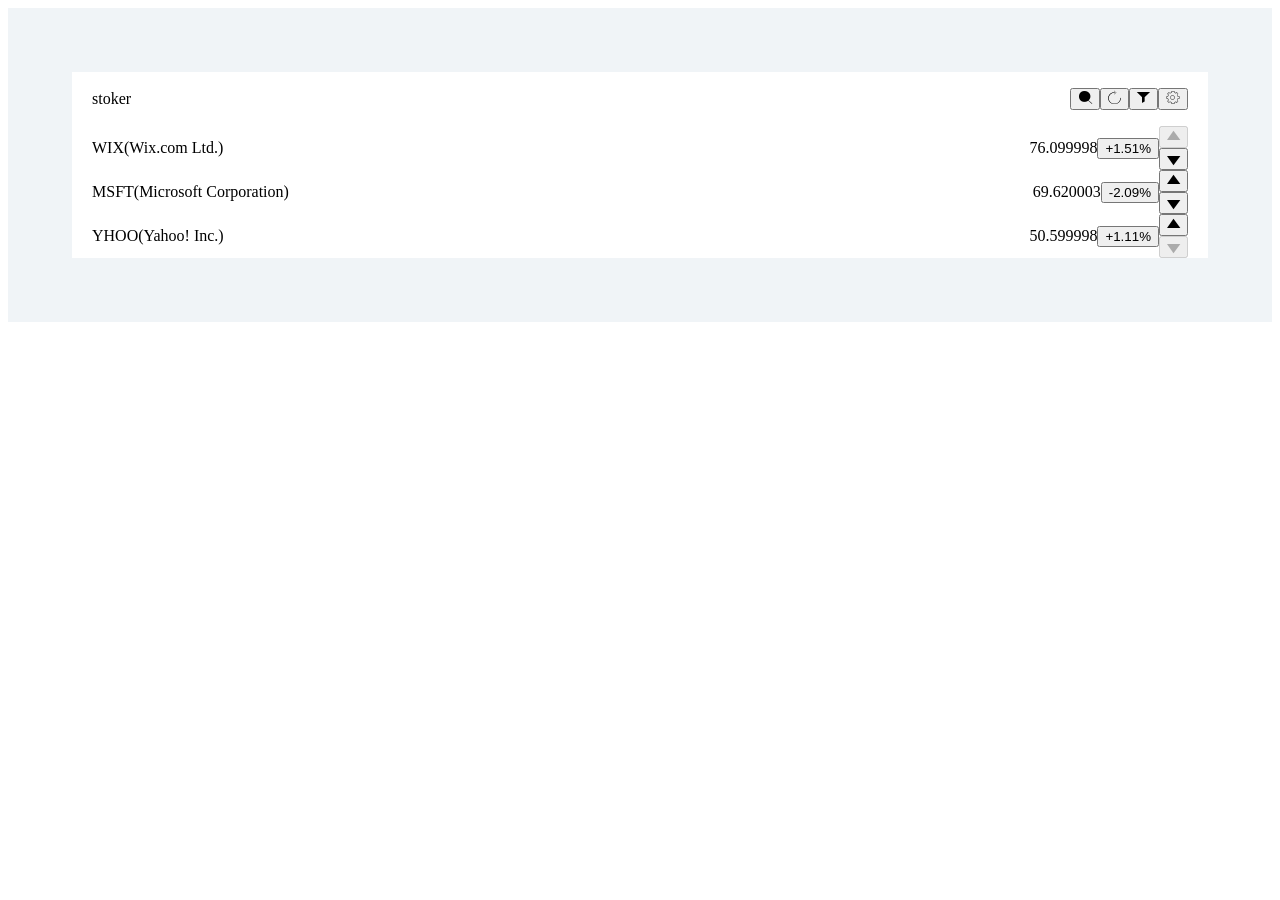
==== index.html @ 9520d88f "implemented phase1 functionality" ====
<!doctype html>
<html lang="en">
  <head>
    <meta charset="UTF-8">
    <meta name="viewport"
          content="width=device-width, user-scalable=no, initial-scale=1.0, maximum-scale=1.0, minimum-scale=1.0">
    <meta http-equiv="X-UA-Compatible" content="ie=edge">
    <title>Stoker</title>
    <link href="assets/font-icons/css/Glyphter.css" rel="stylesheet">
    <link href="stock-list.css" rel="stylesheet">
  </head>
  <body>
    <div id="root">
      <div class="content-container">
        <div class="header flex-sb-center"></div>
        <div class="main"></div>
      </div>
    </div>
  </body>
  <script type="text/javascript" src="main.js"></script>
</html>
---- assets/font-icons/css/Glyphter.css ----
/* Generated by Glyphter (http://www.glyphter.com) on  Sun Jul 16 2017*/
@font-face {
    font-family: 'Glyphter';
    src: url('../fonts/Glyphter.eot');
    src: url('../fonts/Glyphter.eot?#iefix') format('embedded-opentype'),
         url('../fonts/Glyphter.woff') format('woff'),
         url('../fonts/Glyphter.ttf') format('truetype'),
         url('../fonts/Glyphter.svg#Glyphter') format('svg');
    font-weight: normal;
    font-style: normal;
}
[class*='icon-']:before{
	display: inline-block;
   font-family: 'Glyphter';
   font-style: normal;
   font-weight: normal;
   line-height: 1;
   -webkit-font-smoothing: antialiased;
   -moz-osx-font-smoothing: grayscale
}
.icon-arrow:before{content:'\0041';}
.icon-filter:before{content:'\0042';}
.icon-refresh:before{content:'\0043';}
.icon-search:before{content:'\0044';}
.icon-search-place-holder:before{content:'\0045';}
.icon-settings:before{content:'\0046';}
---- stock-list.css ----
html{
  box-sizing: border-box;
}

#root{
  background-color: #f0f4f7;
  padding: 5vw;
}

.content-container{
  background-color: #ffffff;
}

.flex-sb-center{
  display: flex;
  justify-content: space-between;
  align-items: center;
}

.header{
  margin: 0 20px;
}

.header-buttons{
  list-style: none;
  display: flex;
  justify-content: space-around;
}

.stock-list{
  list-style: none;
  margin: 0 20px;
  padding: 0px;
}

.stock-item{

}

.up-down-arrows{
  display: inline-flex;
  flex-direction: column;
}

.arrow-down {
  transform: scale(1, -1);
}
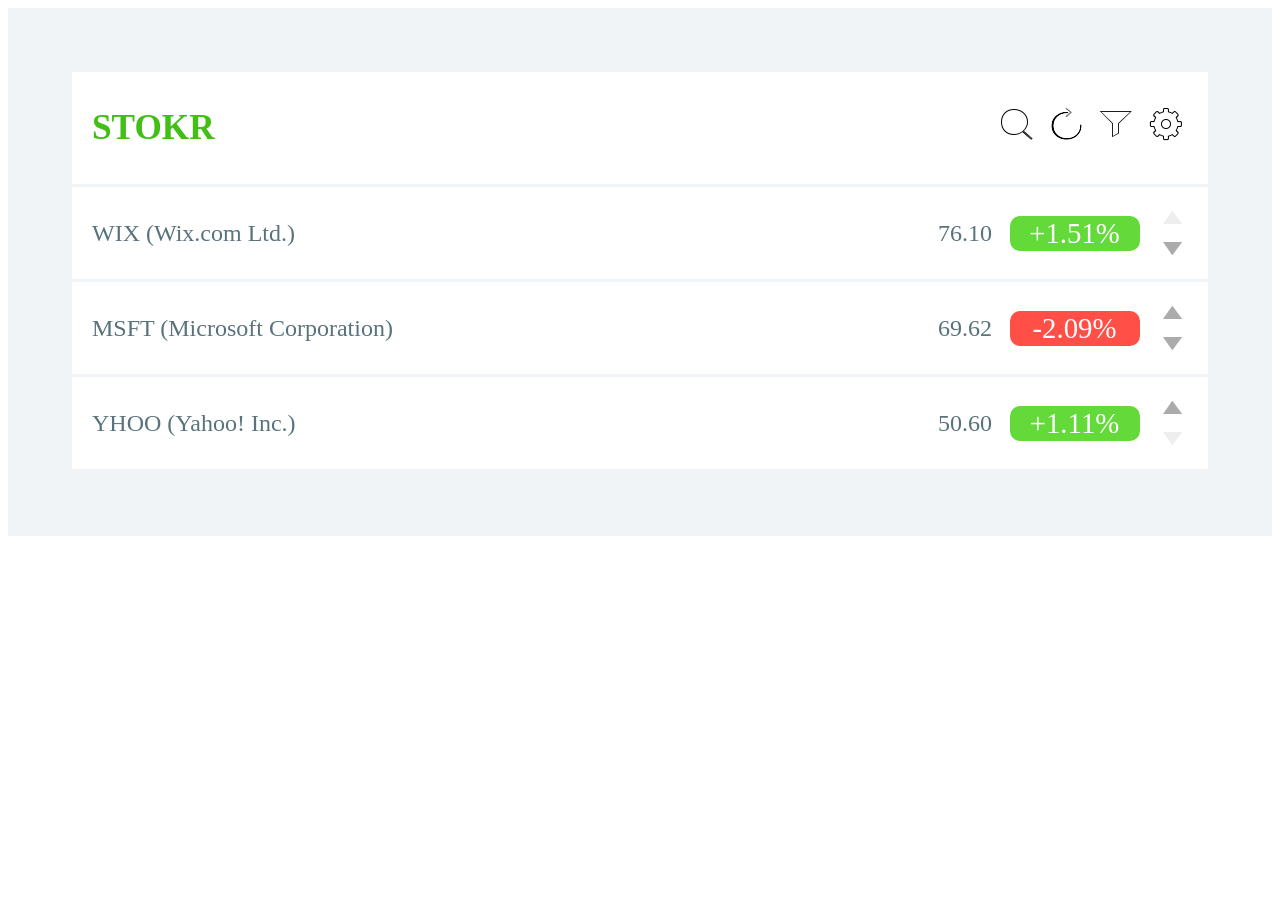
==== commit f891a44f: "phase 1 (before refactor)" ====
--- a/index.html
+++ b/index.html
@@ -5,17 +5,13 @@
     <meta name="viewport"
           content="width=device-width, user-scalable=no, initial-scale=1.0, maximum-scale=1.0, minimum-scale=1.0">
     <meta http-equiv="X-UA-Compatible" content="ie=edge">
-    <title>Stoker</title>
+    <title>Stokr</title>
     <link href="assets/font-icons/css/Glyphter.css" rel="stylesheet">
     <link href="stock-list.css" rel="stylesheet">
   </head>
   <body>
-    <div id="root">
-      <div class="content-container">
-        <div class="header flex-sb-center"></div>
-        <div class="main"></div>
-      </div>
-    </div>
+    <div id="root"></div>
   </body>
+  <script type="text/javascript" src="data.js"></script>
   <script type="text/javascript" src="main.js"></script>
 </html>
--- a/assets/font-icons/css/Glyphter.css
+++ b/assets/font-icons/css/Glyphter.css
@@ -1,26 +1,26 @@
-/* Generated by Glyphter (http://www.glyphter.com) on  Sun Jul 16 2017*/
+/* Generated by Glyphter (http://www.glyphter.com) on  Tue Jul 18 2017*/
 @font-face {
-    font-family: 'Glyphter';
-    src: url('../fonts/Glyphter.eot');
-    src: url('../fonts/Glyphter.eot?#iefix') format('embedded-opentype'),
-         url('../fonts/Glyphter.woff') format('woff'),
-         url('../fonts/Glyphter.ttf') format('truetype'),
-         url('../fonts/Glyphter.svg#Glyphter') format('svg');
-    font-weight: normal;
-    font-style: normal;
+  font-family: 'Glyphter';
+  src: url('../fonts/Glyphter.eot');
+  src: url('../fonts/Glyphter.eot?#iefix') format('embedded-opentype'),
+  url('../fonts/Glyphter.woff') format('woff'),
+  url('../fonts/Glyphter.ttf') format('truetype'),
+  url('../fonts/Glyphter.svg#Glyphter') format('svg');
+  font-weight: normal;
+  font-style: normal;
 }
 [class*='icon-']:before{
-	display: inline-block;
-   font-family: 'Glyphter';
-   font-style: normal;
-   font-weight: normal;
-   line-height: 1;
-   -webkit-font-smoothing: antialiased;
-   -moz-osx-font-smoothing: grayscale
+  display: inline-block;
+  font-family: 'Glyphter';
+  font-style: normal;
+  font-weight: normal;
+  line-height: 1;
+  -webkit-font-smoothing: antialiased;
+  -moz-osx-font-smoothing: grayscale
 }
 .icon-arrow:before{content:'\0041';}
 .icon-filter:before{content:'\0042';}
 .icon-refresh:before{content:'\0043';}
-.icon-search:before{content:'\0044';}
-.icon-search-place-holder:before{content:'\0045';}
-.icon-settings:before{content:'\0046';}+.icon-search-place-holder:before{content:'\0044';}
+.icon-search:before{content:'\0045';}
+.icon-settings:before{content:'\0046';}
--- a/stock-list.css
+++ b/stock-list.css
@@ -9,6 +9,10 @@
 
 .content-container{
   background-color: #ffffff;
+  font-size: 1.5rem;
+  font-family: Avenir;
+  font-weight: 100;
+  color: #59737c;
 }
 
 .flex-sb-center{
@@ -18,7 +22,13 @@
 }
 
 .header{
-  margin: 0 20px;
+  padding: 0 20px;
+  text-transform: uppercase;
+  color: #41bf15;
+  font-size: 2.2rem;
+  font-weight: 600;
+  font-family: "Lucida Grande";
+  border-bottom: solid #f0f4f7;
 }
 
 .header-buttons{
@@ -27,14 +37,45 @@
   justify-content: space-around;
 }
 
+.header-icon{
+  margin-left: 5px;
+  font-size: 2rem;
+  border: none;
+  background-color: transparent;
+}
+
+
 .stock-list{
   list-style: none;
-  margin: 0 20px;
   padding: 0px;
+  margin: 0px;
 }
 
 .stock-item{
+  padding: 20px 20px;
+  border-bottom: solid #f0f4f7;
+}
 
+.stock-right{
+  width: 250px;
+}
+
+.btn-stock{
+  border-radius: 10px;
+  font-size: 1.8rem;
+  font-family: Avenir;
+  font-weight: 100;
+  color: white;
+  border: none;
+  width: 130px;
+}
+
+.btn-red{
+  background-color: #ff4f46;
+}
+
+.btn-green{
+  background-color: #63da39;
 }
 
 .up-down-arrows{
@@ -42,8 +83,22 @@
   flex-direction: column;
 }
 
+.icon-arrow {
+  border: none;
+  background-color: transparent;
+  outline: none;
+  font-size: 1.2rem;
+  color: #ababab;
+
+}
+
+.icon-arrow:disabled{
+  color: rgba(171, 171, 171, 0.2);
+}
+
 .arrow-down {
   transform: scale(1, -1);
+  border: none;
 }
 
 
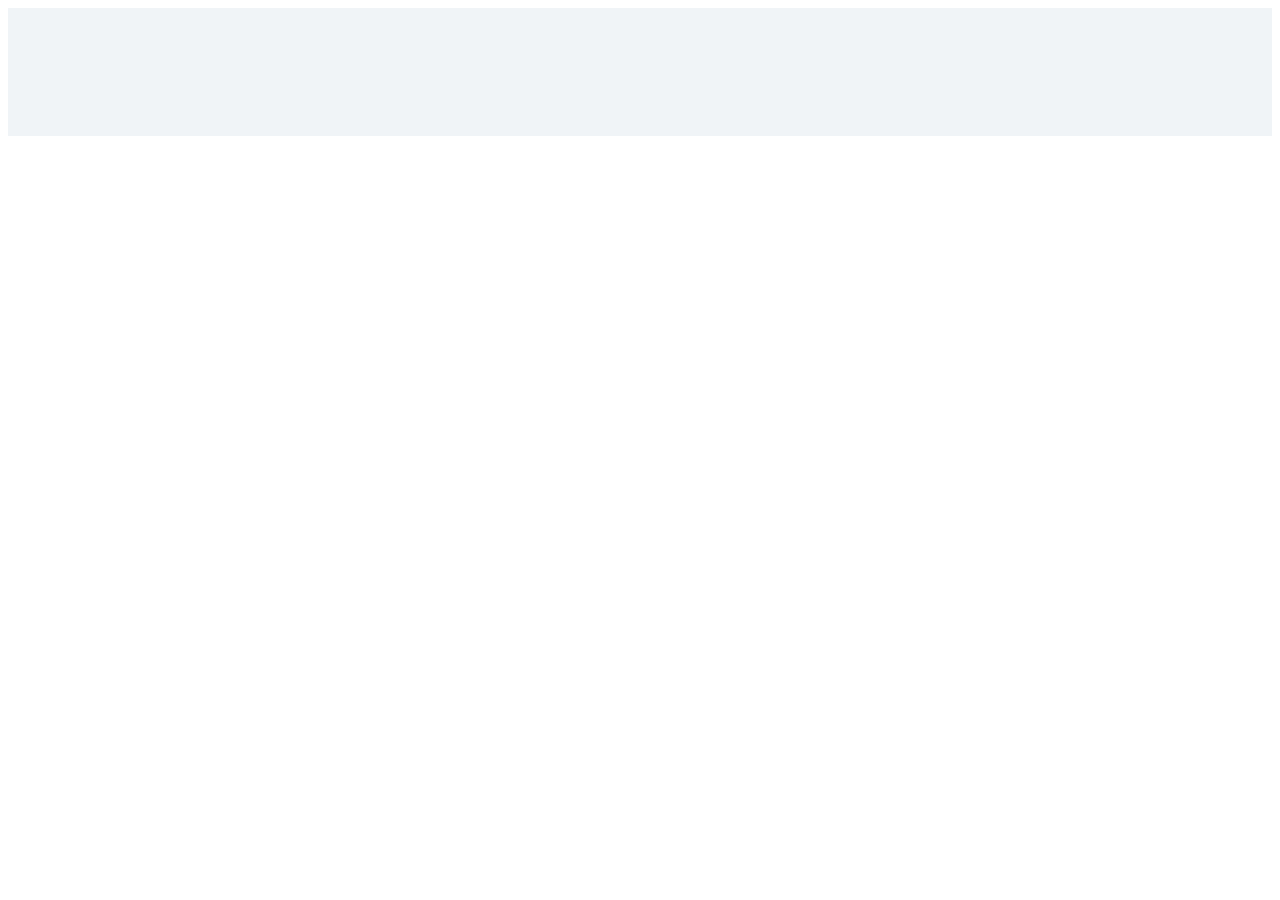
==== commit 66434438: "implmented search adn some bonuses (not done)" ====
--- a/index.html
+++ b/index.html
@@ -8,10 +8,12 @@
     <title>Stokr</title>
     <link href="assets/font-icons/css/Glyphter.css" rel="stylesheet">
     <link href="stock-list.css" rel="stylesheet">
+    <link href="search.css" rel="stylesheet">
   </head>
   <body>
     <div id="root"></div>
   </body>
-  <script type="text/javascript" src="data.js"></script>
+  <script type="text/javascript" src="model.js"></script>
+  <script type="text/javascript" src="view.js"></script>
   <script type="text/javascript" src="main.js"></script>
 </html>
--- a/stock-list.css
+++ b/stock-list.css
@@ -42,6 +42,53 @@
   font-size: 2rem;
   border: none;
   background-color: transparent;
+  outline: none;
+}
+
+.filter-panel{
+  display: flex;
+  height: 200px;
+  border-bottom: solid #f0f4f7;
+}
+
+.filter-list{
+  width: 75%;
+  list-style: none;
+  display: flex;
+  justify-content: space-between;
+  flex-flow: row wrap;
+}
+
+.filter-item{
+  height: 50%;
+  width: 50%;
+  margin-bottom: 20px;
+  display: flex;
+  justify-content: space-around;
+  align-items: center;
+}
+
+.filter-input{
+  width: 332px;
+  height: 55px;
+  border-radius: 10px;
+  background-color: #ffffff;
+  border: solid 1px #e0e0e0;
+  font-size:24px;
+}
+
+.btn-filter-apply{
+  width: 120px;
+  height: 111px;
+  background-color: #41bf15;
+  border: solid 1px #247906;
+  border-radius: 50%;
+  color: white;
+  font-family: "Helvetica Neue";
+  font-size: 30px;
+  font-weight: 200;
+  margin-right: 75px;
+  outline: none;
 }
 
 
@@ -68,6 +115,7 @@
   color: white;
   border: none;
   width: 130px;
+  outline: none;
 }
 
 .btn-red{
@@ -101,6 +149,14 @@
   border: none;
 }
 
+.green{
+  color: #41bf15
+}
+
+.hidden{
+  display: none;
+}
 
 
 
+
--- a/search.css
+++ b/search.css
@@ -0,0 +1,81 @@
+.search-input{
+  width: 100%;
+  height: 62px;
+  border-radius: 20px;
+  background-color: #ffffff;
+  border: solid 1px #408be3;
+  font-size:24px;
+  margin: 30px 0px;
+  outline: none;
+}
+
+.btn-search-cancel{
+  margin-left: -100%;
+  width: 88px;
+  height: 31px;
+  font-family: HelveticaNeueW01-55Roma;
+  font-size: 26px;
+  font-weight: 100;
+  text-align: left;
+  border: none;
+  background-color: transparent;
+
+}
+
+.btn-search-cancel a{
+  color: #41bf15;
+  text-decoration: none;
+}
+
+.search-container{
+  min-height: 500px;
+}
+
+.search-place-holders-container{
+  display: flex;
+  flex-direction: column;
+  align-items: center;
+  padding: 70px;
+}
+
+.search-place-holder {
+  font-size: 250px;
+  color: #868686;
+}
+
+.search-txt {
+  width: 218.3px;
+  height: 38px;
+  font-family: HelveticaNeueW01-55Roman;
+  font-size: 33px;
+  text-align: center;
+  color: #868686;
+}
+
+.stock-search-txt{
+  justify-content: space-between;
+}
+
+.stock-search-txt b{
+  display: inline-block;
+  margin-left: 25px;
+}
+
+.add-stock-btn{
+  width: 69px;
+  border-radius: 10px;
+  background-color: #41bf15;
+  border: none;
+  color: white;
+  font-size: 50px;
+  font-weight: 100;
+  outline: none;
+}
+
+.add-stock-btn:disabled{
+  background-color: rgba(171, 171, 171, 0.2);
+}
+
+.hidden {
+  display: none;
+}
